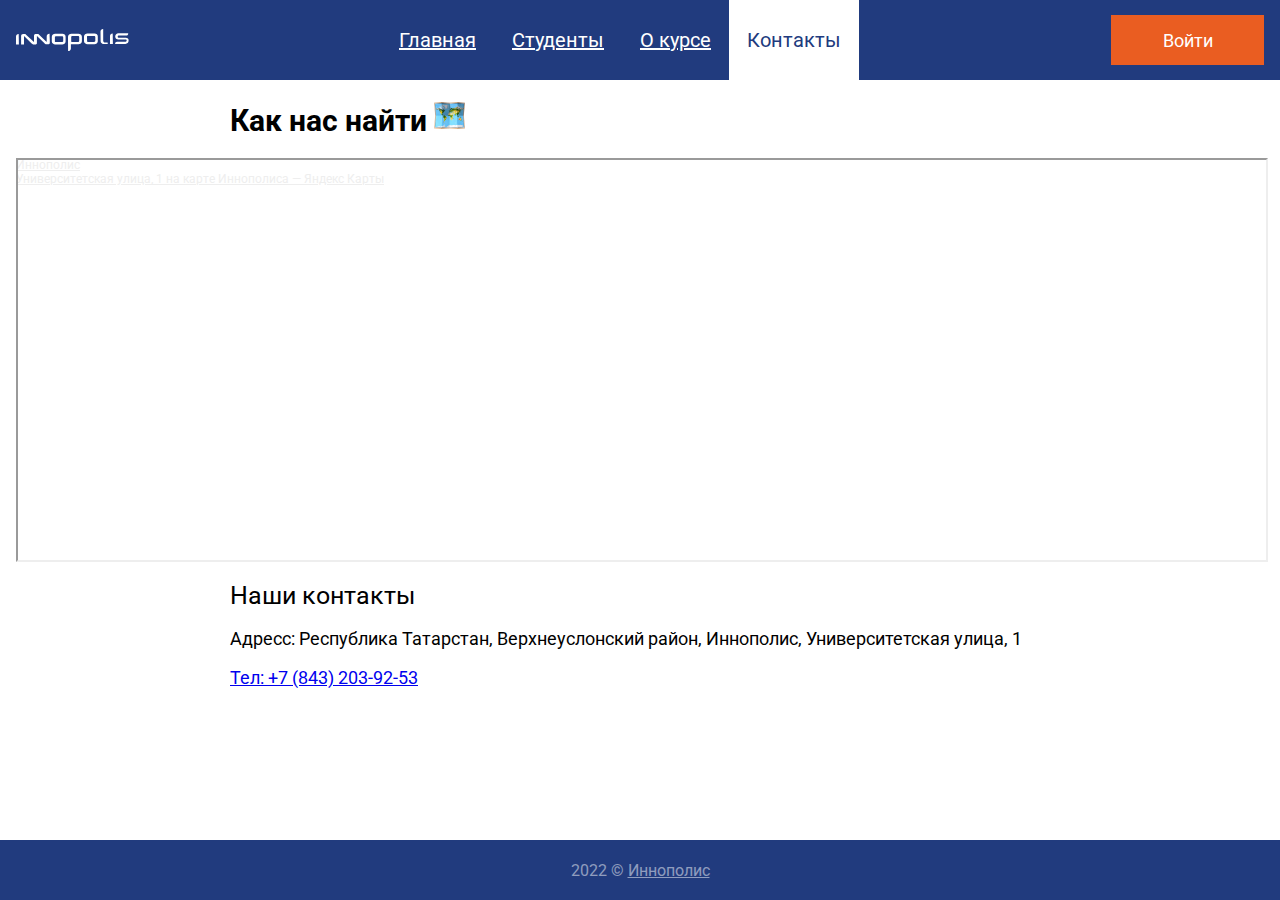
==== pages/contacts.html @ 65594d48 "Add files via upload" ====
<!DOCTYPE html>
<html lang="ru">
    <head>
        <meta charset="UTF-8">
        <meta name="viewport" content="width=device-width, initial-scale=1.0">
        <title>Контакты - Сайт группы</title>
        <link rel="stylesheet" href="../css/style.css">
        <link rel="preconnect" href="https://fonts.googleapis.com">
        <link rel="preconnect" href="https://fonts.gstatic.com" crossorigin>
        <link href="https://fonts.googleapis.com/css2?family=Roboto:ital,wght@0,400;0,700;1,400&display=swap" rel="stylesheet">
        <script defer src="../js/login-popup.js"></script>
    </head>
    <body class="page">
        <header class="header">
            <img class="site-logo" src="../img/logo.svg" alt="Логотип">
            <ul class="site-menu">
                <li><a class="menu-link" href="../index.html">Главная</a></li>
                <li><a class="menu-link" href="../pages/students.html">Студенты</a></li>
                <li><a class="menu-link" href="../pages/about.html">О курсе</a></li>
                <li><a class="menu-link active-link" href="#">Контакты</a></li>
            </ul>
            <a class="login-button" href="login.html">Войти</a>
            <div class="login-popup">
                <h2 class="login-headng">Войти на сайт</h2>
                <form class="login-form" action="#" method="GET">
                    <input class="login-input" name="login" type="text" placeholder="Логин" required="">
                    <input class="password-input" name="password" type="password" placeholder="Пароль" required="">
                    <button class="popup-buttn" type="submit">Войти</button>
                </form>
            </div>
        </header> 
        <main class="main contacts-about">
            <h1 class="main-heading contacts-heading"> Как нас найти <img class="world-map" src="../img/world-map.png" alt="Карта мира" width="31" height="31"></h1>
            <div class="contacts-maps" style="position:relative;overflow:hidden;"><a href="https://yandex.ru/maps/121642/innopolis/?utm_medium=mapframe&utm_source=maps" style="color:#eee;font-size:12px;position:absolute;top:0px;">Иннополис</a><a href="https://yandex.ru/maps/121642/innopolis/house/universitetskaya_ulitsa_1/YEEYcQNjS0MGQFtvfXt0cnprZQ==/?ll=48.743261%2C55.753681&utm_medium=mapframe&utm_source=maps&z=16.49" style="color:#eee;font-size:12px;position:absolute;top:14px;">Университетская улица, 1 на карте Иннополиса — Яндекс Карты</a><iframe class="yandex-map" src="https://yandex.ru/map-widget/v1/-/CCUZyRfJtD" width="560" height="400" frameborder="1" allowfullscreen="true" style="position:relative;"></iframe></div>
            <h2 class="contacts-text-heading">Наши контакты</h2>
            <address class="contacts-address">
                <p> Адресс: Республика Татарстан, Верхнеуслонский район, Иннополис, Университетская улица, 1</p>
                <a class="contacts-tel" href="tel:+78432039253">Тел: +7 (843) 203-92-53</a>   
            </address>
        </main>
        <footer class="footer"> 
            <p class="copywraite">2022 &#169; <a class="innopolis-link" href="https://innopolis.com/">Иннополис</a></p>
        </footer>
    </body>
</html>
---- css/style.css ----
.page {
    display: flex;    
    flex-direction: column;
    min-height: 100vh;
    font-family: 'Roboto', sans-serif;
    margin: 0;
}

.popup-backdrop::after {
    content: '';
    position: fixed;
    top: 0;
    left: 0;
    height: 100%;
    width: 100%;
    z-index: 0;
    background-color:  rgba(0,0,0,0.5);
}

/* Header */
.header {
    position: relative;
    box-sizing: border-box;
    width: 100%;
    max-width: 1300px;
    margin: 0 auto;
    padding: 0 16px;
    min-height: 80px;
    display: flex;
    flex-wrap: wrap;
    justify-content: space-between;
    align-items: center;
    background-color: rgb(33, 59, 126, 1);
}

.site-logo {
    width: auto;
}

.site-menu {
    align-self: stretch;
    display: flex;
    flex-wrap: wrap;
    list-style: none;
    margin: 0;
    padding: 0;
}

.site-menu > li {
    display: flex;
    min-height: 80px;
}

.menu-link {
    display: flex;
    align-items: center;
    font-family: 'Roboto', sans-serif;
    font-style: normal;
    font-weight: 400;
    font-size: 20px;
    color: #fff;
    padding: 0 18px;
    background-color: #213B7E;
}

.menu-link:hover {
    color: #213B7E;
    background-color: #fff;
    text-decoration: none;
}

.login-button {
    display: flex;
    justify-content: center;
    align-items: center;
    width: 153px;
    min-height: 50px;
    font-family: 'Roboto', sans-serif;
    font-style: normal;
    font-weight: 400;
    font-size: 18px;
    color: #fff;
    background-color: #EA5D21;
    text-decoration: none;
}

/* Login popup */
.login-popup {
    display: none;
    position: fixed;
    z-index: 1;
    bottom: 0;
    left: 50%;
    transform: translate(-50%, -50%);
    box-sizing: border-box;
    width: 100%;
    max-width: 500px;
    min-height: 418px;
    padding: 26px 28px 56px;
    background-color: white;
    border: 1px solid #213B7E;
    box-shadow: 5px 5px 4px 0 rgba(0, 0, 0, 0.25);
}

.login-form {
    display: flex;
    align-items: center;
    flex-direction: column;
}

.login-input::placeholder, 
.password-input::placeholder {
    font-family: 'Roboto';
    font-style: normal;
    font-weight: 400;
    font-size: 24px;
    line-height: 28px;
}

.login-form > input {
    width: 100%;
    max-width: 444%;
    min-height: 55px;
    margin-bottom: 56px;
    border: 1px solid #808080;
}

.popup-buttn {
    font-family: 'Roboto', sans-serif;
    font-weight: 400;
    font-size: 18px;
    display: flex;
    justify-content: center;
    align-items: center;
    width: 153px;
    min-height: 50px;
    text-decoration: none;
    color: #FFFFFF;
    background-color: #EA6113;
    border: none;
}

.login-form > input {
    padding: 0 1em;
}

/* Main */
.main {
    box-sizing: border-box;
    width: 100%;
    max-width: 911px;
    margin: 0 auto;
    /* padding: 0 2vw; */
    flex-grow: 1;
}

.class-photo{
    object-fit: cover;
    width: 100%;
    max-width: 523px;
    height: 316px;
}

.main-heading{
    font-family: 'Roboto', sans-serif;
    font-style: normal;
    font-weight: 700;
    font-size: 30px;
    line-height: 1.17;
}

h2 {
    font-family: 'Roboto', sans-serif;
    font-style: normal;
    font-weight: 400;
    font-size: 25px;
    line-height: 29px;
}

.intro-wrapper {
    display: flex;
    flex-wrap: wrap;
    justify-content: space-between;
}

.intro-text {
    margin: 0;
    width: 100%;
    max-width: 634px;
    font-family: 'Roboto', sans-serif;
    font-style: normal;
    font-weight: 400;
    font-size: 18px;
    line-height: 21px; 
}

.intro-aside {
    color: rgba(100, 100, 100, 1);
    font-family: 'Lobster';
    font-style: normal;
    font-weight: 400;
    font-size: 36px;
    line-height: 45px;
}

.intro-aside > blockquote {
    margin: 0;
}

.intro-text > strong {
    font-weight: 700;
}

.intro-text > em {
    color: #CF5510;
    font-style: italic;
}

/* Students */
.student-header {
    margin-bottom: 37px;

}

.main-students {
    max-width: 1202px;
}

.student-heading {
    max-width: 1202px;
    padding: 0 13px;
    margin: 0 auto;
    margin-bottom: 24px;
    box-sizing: border-box;
}

.student-heading::after {
    content: '\2003привет';
}

.students {
    display: flex;
    flex-wrap: wrap;
    max-width: 1202px;
    gap: 50px;
    padding: 0 13px;
    box-sizing: border-box;
    margin: 0 auto;
}

.student:nth-child(2n+1) {
    background-color: #CF5510;
}

.student {
    position: relative;
    display: flex;
    flex-direction: column;
    align-items: center;
    /* outline: 1px solid black; */
    box-sizing: border-box;
    width: 200px;
    flex: 1 1 0;
    background-color: #f6b6ab;
}

@media (min-widht: 1150px) {
    .student {
        max-width: calc(100% / 2);
    }
}

.student-new {
    position: absolute;
    top: o;
    transform: translateY(-50%);
    right: -13px;
    display: flex;
    padding: 2px 5px;
    background-color: #3AA828;
    color: #fff;
    text-transform: uppercase;
    border-radius: 20px;
    font-family: 'Roboto';
    font-style: normal;
    font-weight: 400;
    font-size: 18px;
    line-height: 21px;
}

.student img {
    object-position: bottom;
    object-fit: contain;
    min-height: 270px;
}

.student-name {
    margin: 0;
    margin-bottom: 1em;
    display: block;
    text-align: center;
}

/* About */
.main-about {
    max-width: 820px;
}

.about-text {
    font-family: 'Roboto';
    font-style: normal;
    font-weight: 400;
    font-size: 25px;
    line-height: 29px;
}

.about-video {
    width: 100%;
    min-height: 550px;
}

/* Contacts */
.contacts-about {
    max-width: 100%;
}

.contacts-heading {
    max-width: 820px;
    margin-left: auto;
    margin-right: auto;
}

.contacts-text-heading {
    max-width: 820px;
    margin: 0 auto;
    font-family: 'Roboto';
    font-style: normal;
    font-weight: 400;
    font-size: 25px;
    line-height: 29px;
}

.contacts-maps {
    box-sizing: border-box;
    width: 100%;
    max-width: 1300px;
    margin: 0 auto;
    margin-bottom: 15px;
    padding: 0 16px;
}

.yandex-map {
    width: 100%;
}

.contacts-address, 
.contacts-tel  {
    max-width: 820px;
    margin: 0 auto;
    font-family: 'Roboto';
    font-style: normal;
    font-weight: 400;
    font-size: 18px;
    line-height: 21px;
}

/* Footer */
.footer {
    box-sizing: border-box;
    width: 100%;
    max-width: 1300px; 
    margin: 0 auto;
    padding: 0 16px;
    min-height: 60px;
    display: flex;
    flex-wrap: wrap;
    justify-content: center;
    align-items: center;
    background-color: rgb(33, 59, 126, 1);
}

.copywraite {
    color: rgba(255, 255, 255, 0.5);
}

.innopolis-link{
    color: rgba(255, 255, 255, 0.5);
}

/*Responsive*/
@media (max-width: 630px) {
    .header{
        justify-content: center;
        padding: 1em 16px; 
        gap: 1em;
    }
    .site-logo {
        width: 100%;
        min-height: 80px;
    }
    .site-menu{
        justify-content: center;
    }
}

/* JS */
.active-link {
    color: #213B7E;
    background-color: #fff;
    text-decoration: none;
}

.show-popup {
    display: block;
}

/* .login-input:invalid {
    outline: 5px solid red;
} */
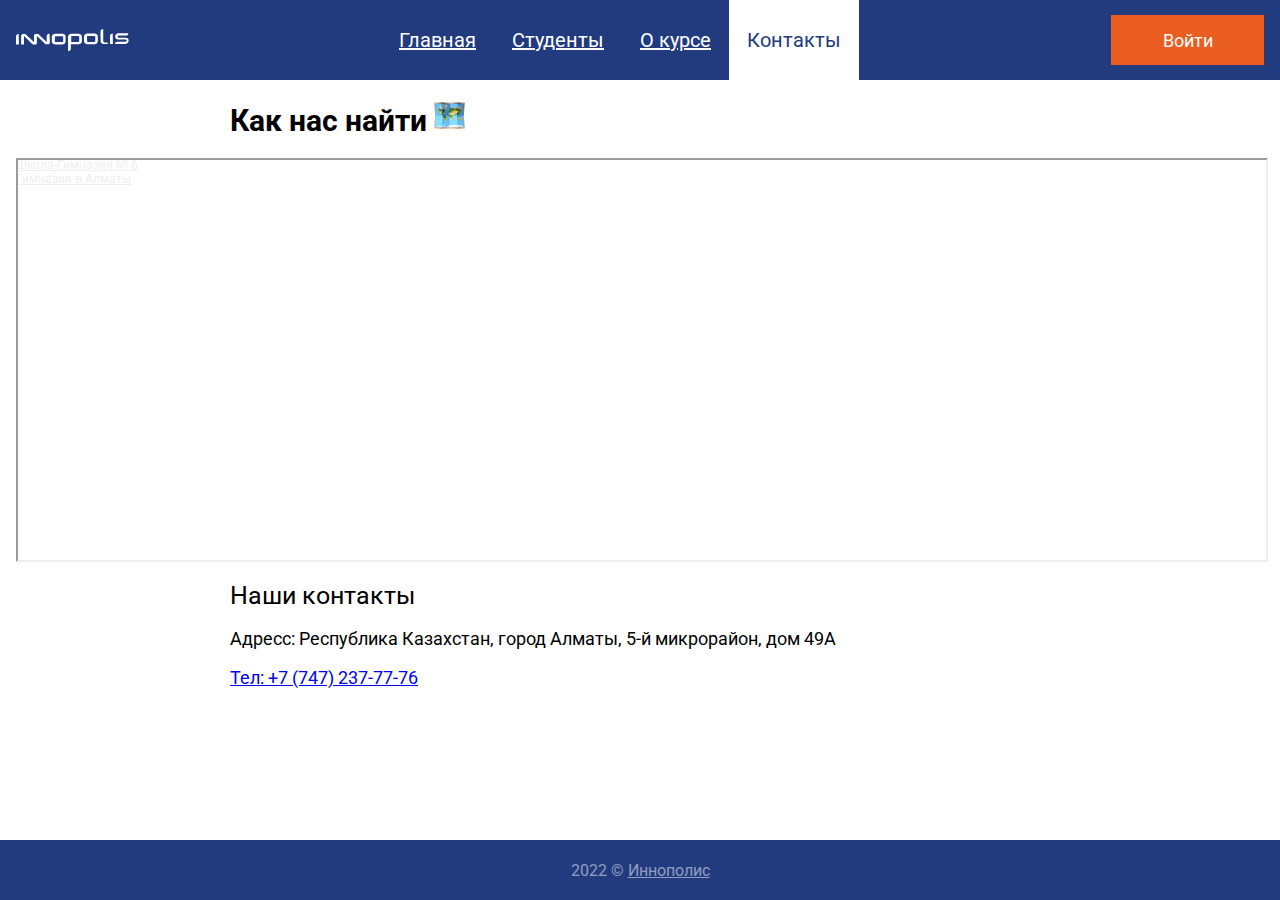
==== commit e603af08: "Add files via upload" ====
--- a/pages/contacts.html
+++ b/pages/contacts.html
@@ -31,11 +31,11 @@
         </header> 
         <main class="main contacts-about">
             <h1 class="main-heading contacts-heading"> Как нас найти <img class="world-map" src="../img/world-map.png" alt="Карта мира" width="31" height="31"></h1>
-            <div class="contacts-maps" style="position:relative;overflow:hidden;"><a href="https://yandex.ru/maps/121642/innopolis/?utm_medium=mapframe&utm_source=maps" style="color:#eee;font-size:12px;position:absolute;top:0px;">Иннополис</a><a href="https://yandex.ru/maps/121642/innopolis/house/universitetskaya_ulitsa_1/YEEYcQNjS0MGQFtvfXt0cnprZQ==/?ll=48.743261%2C55.753681&utm_medium=mapframe&utm_source=maps&z=16.49" style="color:#eee;font-size:12px;position:absolute;top:14px;">Университетская улица, 1 на карте Иннополиса — Яндекс Карты</a><iframe class="yandex-map" src="https://yandex.ru/map-widget/v1/-/CCUZyRfJtD" width="560" height="400" frameborder="1" allowfullscreen="true" style="position:relative;"></iframe></div>
+            <div class="contacts-maps" style="position:relative;overflow:hidden;"><a href="https://yandex.ru/maps/org/shkola_gimnaziya_6/1061043241/?utm_medium=mapframe&utm_source=maps" style="color:#eee;font-size:12px;position:absolute;top:0px;">Школа-Гимназия № 6</a><a href="https://yandex.ru/maps/162/almaty/category/gymnasium/184106234/?utm_medium=mapframe&utm_source=maps" style="color:#eee;font-size:12px;position:absolute;top:14px;">Гимназия в Алматы</a><iframe class="yandex-map" src="https://yandex.ru/map-widget/v1/-/CCUZVKxZLA" width="560" height="400" frameborder="1" allowfullscreen="true" style="position:relative;"></iframe></div>
             <h2 class="contacts-text-heading">Наши контакты</h2>
             <address class="contacts-address">
-                <p> Адресс: Республика Татарстан, Верхнеуслонский район, Иннополис, Университетская улица, 1</p>
-                <a class="contacts-tel" href="tel:+78432039253">Тел: +7 (843) 203-92-53</a>   
+                <p> Адресс: Республика Казахстан, город Алматы, 5-й микрорайон, дом 49А</p>
+                <a class="contacts-tel" href="tel:+78432039253">Тел: +7 (747) 237-77-76</a>   
             </address>
         </main>
         <footer class="footer"> 
--- a/css/style.css
+++ b/css/style.css
@@ -4,17 +4,6 @@
     min-height: 100vh;
     font-family: 'Roboto', sans-serif;
     margin: 0;
-}
-
-.popup-backdrop::after {
-    content: '';
-    position: fixed;
-    top: 0;
-    left: 0;
-    height: 100%;
-    width: 100%;
-    z-index: 0;
-    background-color:  rgba(0,0,0,0.5);
 }
 
 /* Header */
@@ -108,15 +97,6 @@
     flex-direction: column;
 }
 
-.login-input::placeholder, 
-.password-input::placeholder {
-    font-family: 'Roboto';
-    font-style: normal;
-    font-weight: 400;
-    font-size: 24px;
-    line-height: 28px;
-}
-
 .login-form > input {
     width: 100%;
     max-width: 444%;
@@ -232,10 +212,6 @@
     margin: 0 auto;
     margin-bottom: 24px;
     box-sizing: border-box;
-}
-
-.student-heading::after {
-    content: '\2003привет';
 }
 
 .students {
